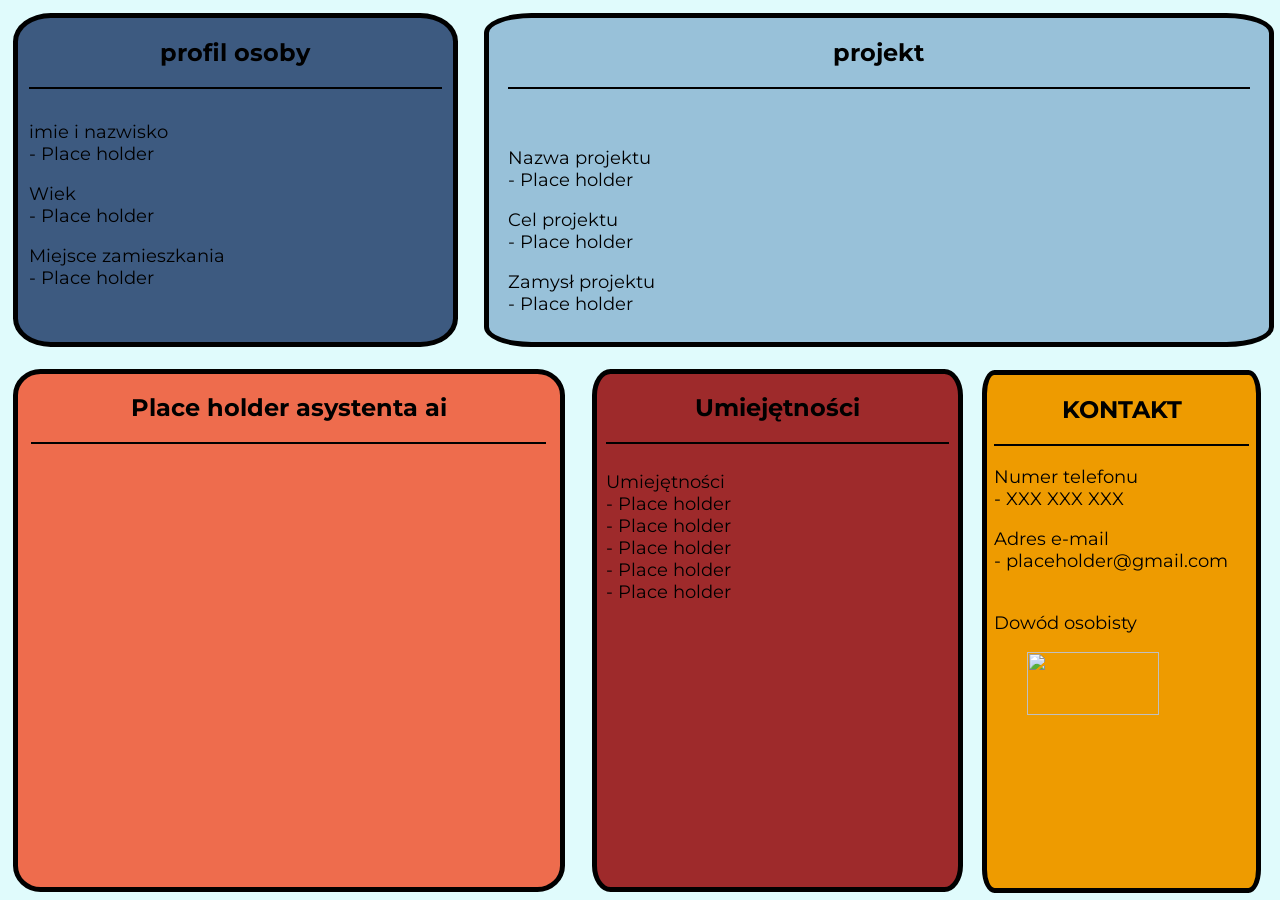
==== index.html @ 4dfa1060 "Add files via upload" ====
<!DOCTYPE html>
<html lang="en">
<head>
    <meta charset="UTF-8">
    <meta name="viewport" content="width=device-width, initial-scale=1.0">
    <title>Praktyki</title>
    <link rel="stylesheet" href="main.css">
</head>
<body>

    <section class="upper">
        <section class="profil">
            <h2>profil osoby</h2>
            <hr>
            <p>imie i nazwisko <br>- Place holder</p>
            <p>Wiek <br>- Place holder</p>
            <p>Miejsce zamieszkania <br>- Place holder</p>
        </section>

        <section class="projekt">
            <h2>projekt</h2>
            <hr>
            <p>Nazwa projektu <br>- Place holder</p>
            <p>Cel projektu <br>- Place holder</p>
            <p>Zamysł projektu <br>- Place holder</p>
        </section>
    </section>


    <sectinon class="lower">

        <section class="asystent">
            <section class="asystent-2">
                <h2>Place holder asystenta ai</h2>
                <hr>
                <!-- absolutnie nie mam pojęcia co tu wstawić -->
            </section>
        </section>

        <section class="umiejetnosci">
            <section class="umiejetnosci-2">
                <h2>Umiejętności</h2>
                <hr>
                <p>Umiejętności <br>- Place holder <br>- Place holder <br>- Place holder <br>- Place holder <br>- Place holder </p>
            </section>
        </section>

        <section class="kontakt">
            <section class="kontakt-info">
                <h2>KONTAKT</h2>
                <hr>
                <p>Numer telefonu<br>- XXX XXX XXX</p>
                <p>Adres e-mail <br>- placeholder@gmail.com</p>
                <p><br>Dowód osobisty</p>

                <img class="image-dowodu" src="https://upload.wikimedia.org/wikipedia/commons/1/14/DowodOsobisty2021Awers.jpg?utm_source=commons.wikimedia.org&utm_campaign=index&utm_content=original">
            </section>
        </section>
    </sectinon>
</body>
</html>
---- main.css ----
@import url('https://fonts.googleapis.com/css2?family=Montserrat:ital,wght@0,100..900;1,100..900&display=swap');

body{
    font-family: "Montserrat", sans-serif;
    width: 100vw;
    height: 100vh;
    padding: 0px;
    margin: 0px;
    background-color: #e0fbfc;
}

.upper{
    display: flex;
    width: 100%;
    height: 40%;
}

.lower{
    display: flex;
    width: 100%;
    height: 60%;
}

.profil{
    width: 34%;
    height: 90%;
    background-color: #3d5a80;
    border-radius: 8.5%;
    margin-left: 1%;
    margin-right: 1%;
    margin-top: 1%;
        border-color: #293241;
    border: solid 5px;
}

.projekt{
    width: 61%;
    height: 90%;
    background-color: #98c1d9;
    border-radius: 6%;
    margin-left: 1%;
    margin-top: 1%;
    border-color: #293241;
    border: solid 5px;
}

.image-dowodu{
    width: 70%;
    height: 35%;
    display: block;
    margin-left: auto;
    margin-right: auto;
}

hr {
    width: 100%;
    height: 2px;
    border: none;
}

.asystent{
    display: flex;
    align-items: center;
    justify-content: flex-start;
    margin-left: 1%;
    width: 45%;
    height: 100%;
}

.umiejetnosci{
    display: flex;
    align-items: center;
    justify-content: flex-end;
    width: 30%;
    height: 100%;

}

.umiejetnosci-2{
    width: 95%;
    height: 95%;
    background-color: #9e2a2b;
    border-radius: 5%;
        border-color: #293241;
    border: solid 5px;
}

.asystent-2{
    width: 95%;
    height: 95%;
    background-color: #ee6c4d;
    border-radius: 5%;
    border-color: #293241;
    border: solid 5px;
}

.kontakt{
    display: flex;
    width: 25%;
    height: 100%; 
    justify-content: center;
    align-items: center;
}

.kontakt-info{
    background-color: #ee9b00;
    width: 85%;
    height: 95%;
    margin-top: 1%;
    margin-left: 0.7%;
    margin-right: 0.7%;
    border-radius: 4.5%;
    border-color: #293241;
    border: solid 5px;
}

.kontakt-info > hr{
    width: 95%;
    align-self: center;
    background-color: black;
    margin-bottom: 7.5%;
    margin-top: 2.5%;
}

.kontakt-info > h2 {
    text-align: center;
}

.kontakt-info > p{
    margin-left: 2.5%;
    font-size: large;
}
.asystent-2 > hr{
    width: 95%;
    align-self: center;
    background-color: black;
    margin-bottom: 7.5%;
    margin-top: 2.5%;
}
.asystent-2 > h2 {
    text-align: center;
}
.asystent-2 > p{
    margin-left: 2.5%;
    font-size: large;
}
.umiejetnosci-2 > hr{
    width: 95%;
    align-self: center;
    background-color: black;
    margin-bottom: 7.5%;
    margin-top: 2.5%;
}
.projekt > hr{
    width: 95%;
    align-self: center;
    background-color: black;
    margin-bottom: 7.5%;
    margin-top: 2.5%;
}
.profil > hr{
    width: 95%;
    align-self: center;
    background-color: black;
    margin-bottom: 7.5%;
    margin-top: 2.5%;
}
.umiejetnosci-2 > h2 {
    text-align: center;
}
.projekt > h2 {
    text-align: center;
}
.profil > h2 {
    text-align: center;
}
.umiejetnosci-2 > p{
    margin-left: 2.5%;
    font-size: large;
}
.projekt > p{
    margin-left: 2.5%;
    font-size: large;
}
.profil > p{
    margin-left: 2.5%;
    font-size: large;
}
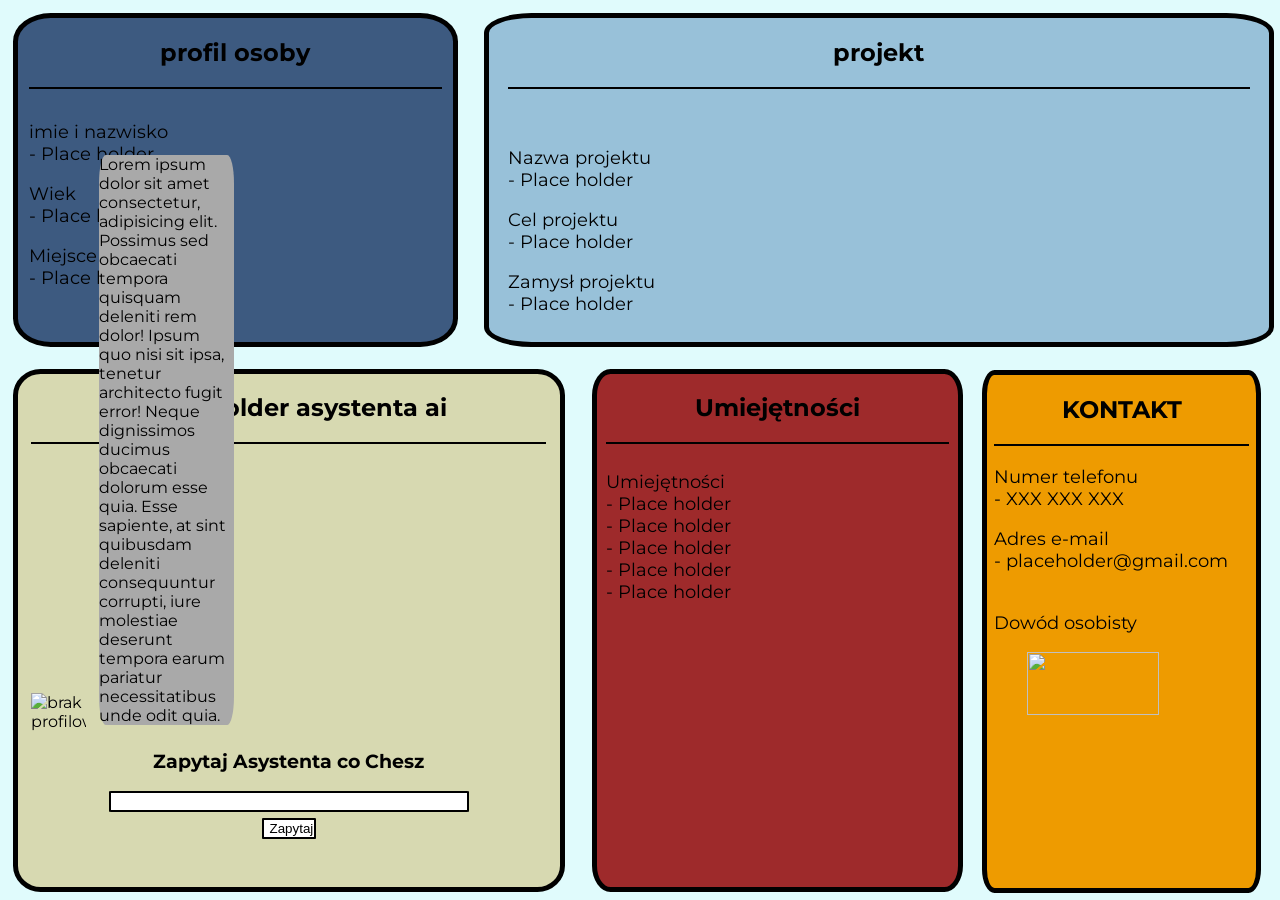
==== commit eaeb14ad: "Correct HTML structure and fix typos Fixed typos in section tags and added missing content." ====
--- a/index.html
+++ b/index.html
@@ -33,7 +33,16 @@
             <section class="asystent-2">
                 <h2>Place holder asystenta ai</h2>
                 <hr>
-                <!-- absolutnie nie mam pojęcia co tu wstawić -->
+                <section class="asystent-wygenerowano">
+                    <img src="asystent.png" alt="brak profilowego">
+                    <p>Lorem ipsum dolor sit amet consectetur, adipisicing elit. Possimus sed obcaecati tempora quisquam deleniti rem dolor! Ipsum quo nisi sit ipsa, tenetur architecto fugit error! Neque dignissimos ducimus obcaecati dolorum esse quia. Esse sapiente, at sint quibusdam deleniti consequuntur corrupti, iure molestiae deserunt tempora earum pariatur necessitatibus unde odit quia.</p>
+                </section>
+
+                <label for="asystent_label" class="asystent-zapytaj">
+                    <h3>Zapytaj Asystenta co Chesz</h3>
+                    <input type="text" name="asystent-zapytaj-input">
+                    <button name="wyslij-pytanie">Zapytaj</button>
+                </label>
             </section>
         </section>
 
@@ -58,4 +67,4 @@
         </section>
     </sectinon>
 </body>
-</html>+</html>
--- a/main.css
+++ b/main.css
@@ -53,9 +53,12 @@
 }
 
 hr {
+    margin-top: 2%;
+    align-self: center;
     width: 100%;
     height: 2px;
     border: none;
+    margin-bottom: 2%;
 }
 
 .asystent{
@@ -88,9 +91,11 @@
 .asystent-2{
     width: 95%;
     height: 95%;
-    background-color: #ee6c4d;
+    background-color: #D7D9B1;
     border-radius: 5%;
     border-color: #293241;
+    justify-items: center;
+    align-items: center;
     border: solid 5px;
 }
 
@@ -165,6 +170,62 @@
     margin-bottom: 7.5%;
     margin-top: 2.5%;
 }
+
+.asystent-zapytaj{
+    display: flex;
+    flex-direction: column;
+    justify-content: flex-end;
+    align-items: center;
+    text-align: center;
+    width: 100%;
+    height: 20%;
+}
+
+.asystent-wygenerowano{
+    display: flex;
+    width: 100%;
+    height: 50%;
+    color: black;
+    align-items: flex-end;
+}
+
+.asystent-wygenerowano > p{
+    width: 25%;
+    height: fit-content;
+    background-color: darkgray;
+    margin-left: 2.5%;
+    border-radius: 5%;
+}
+
+.asystent-wygenerowano > img{
+    width: 10%;
+    height: fit-content;
+    margin-left: 2.5%;
+    margin-bottom: 2%;
+}
+
+.asystent-zapytaj > input{
+    height: fit-content;
+    justify-self: center;
+    width: 65%;
+    align-self: center;
+    border: none;
+    border: 2px solid black;
+    border-radius: 2%;
+    color: black;
+}
+
+.asystent-zapytaj > button{
+    margin-top: 1%;
+    margin-bottom: 1%;
+    height: fit-content;
+    width: 10%;
+    border: 2px solid black;
+    background-color: white;
+    border-radius: 2%;
+    color: black;
+}
+
 .umiejetnosci-2 > h2 {
     text-align: center;
 }
@@ -185,4 +246,4 @@
 .profil > p{
     margin-left: 2.5%;
     font-size: large;
-}+}
